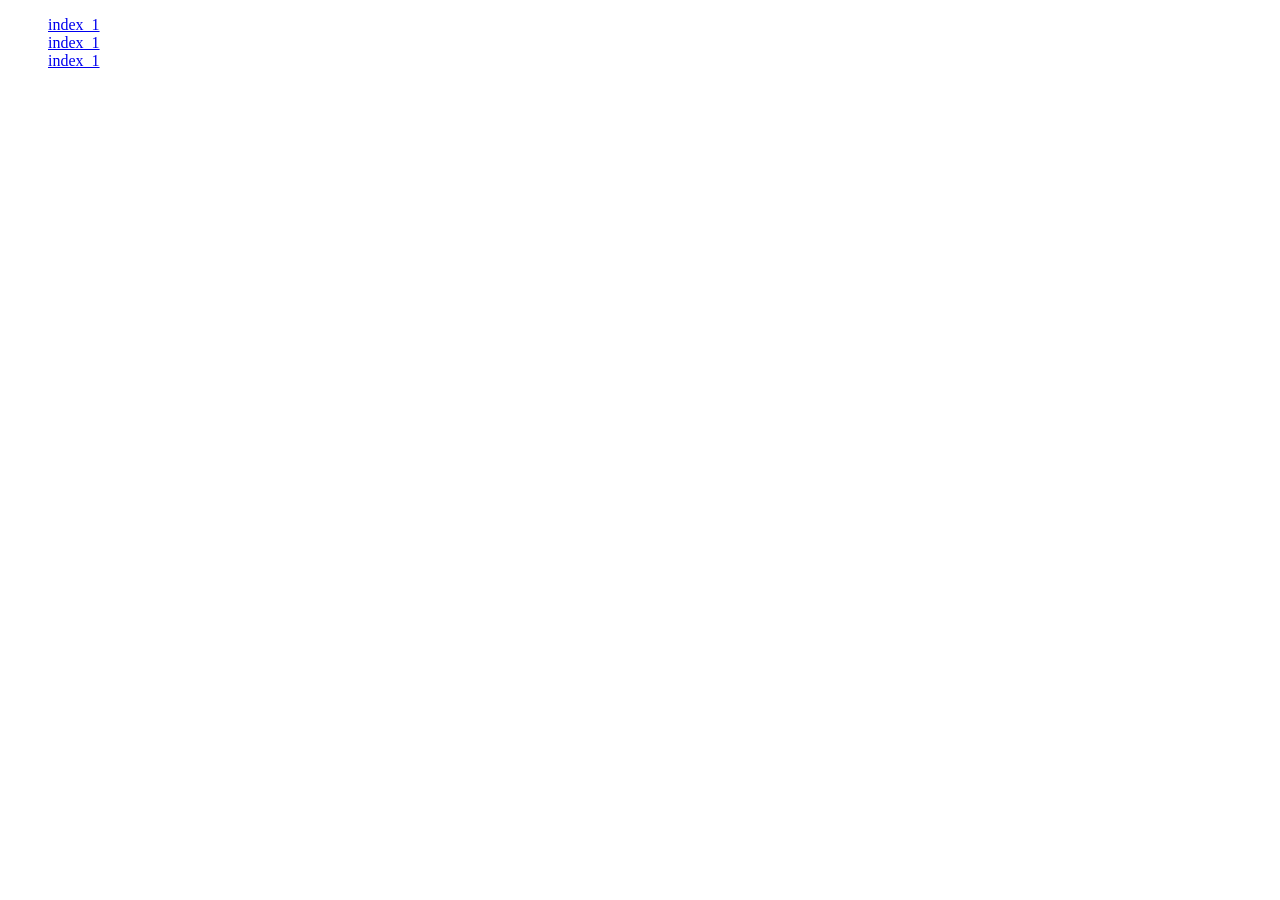
==== index.html @ 27523efe "Add files via upload" ====
<!DOCTYPE html>
<html lang="en">
<head>
    <meta charset="UTF-8">
    <meta name="viewport" content="width=device-width, initial-scale=1.0">
    <title>Document</title>
</head>
<body>
    <ul>
        <a href="=index_1.html"><div>index_1</div></a>
        <a href="=index_2.html"><div>index_1</div></a>
        <a href="=index_3.html"><div>index_1</div></a>
    </ul>
    
</body>
</html>
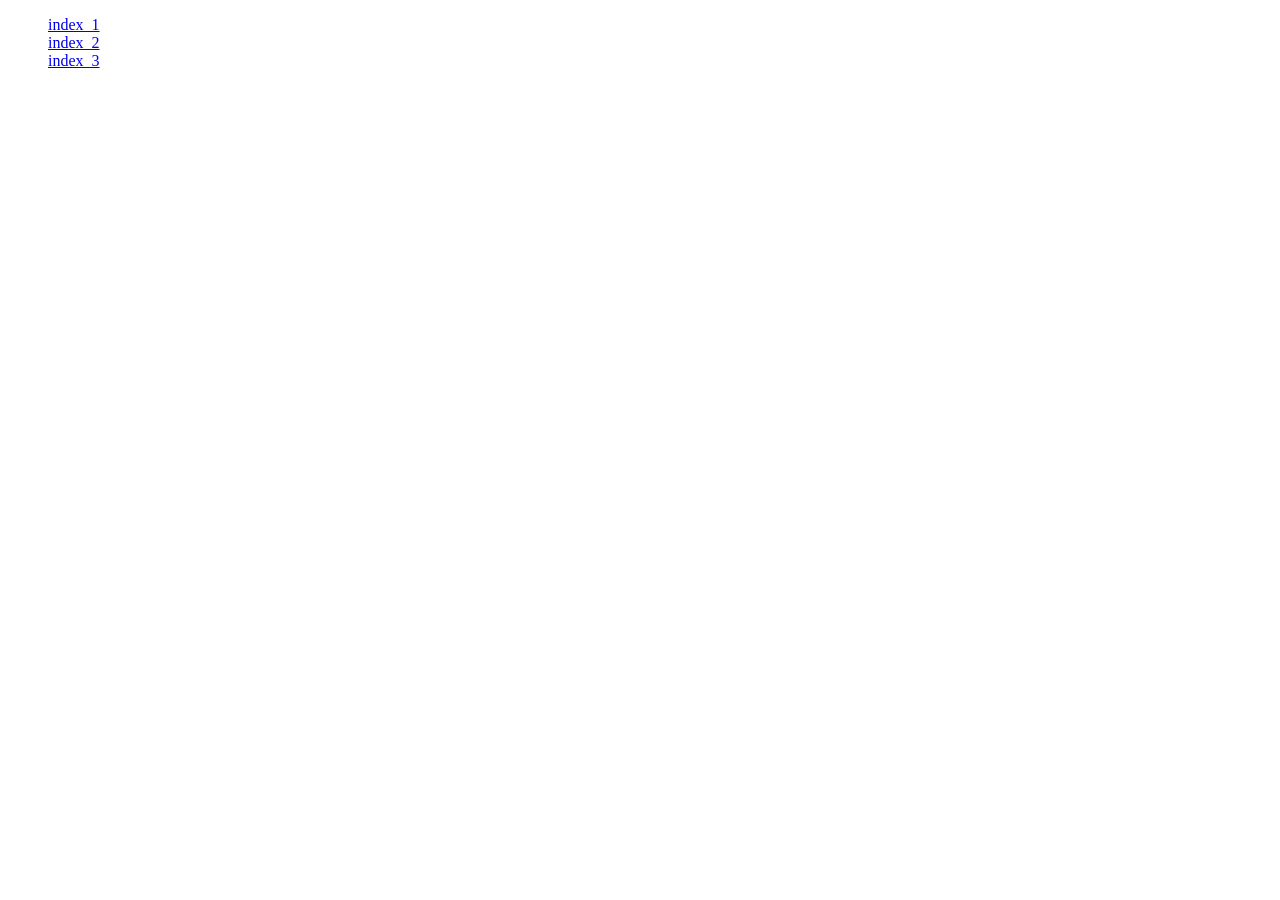
==== commit 12b9cf3c: "Update index.html" ====
--- a/index.html
+++ b/index.html
@@ -8,9 +8,10 @@
 <body>
     <ul>
         <a href="=index_1.html"><div>index_1</div></a>
-        <a href="=index_2.html"><div>index_1</div></a>
-        <a href="=index_3.html"><div>index_1</div></a>
+        <a href="=index_2.html"><div>index_2</div></a>
+        <a href="=index_3.html"><div>index_3</div></a>
     </ul>
     
 </body>
-</html>+
+</html>
